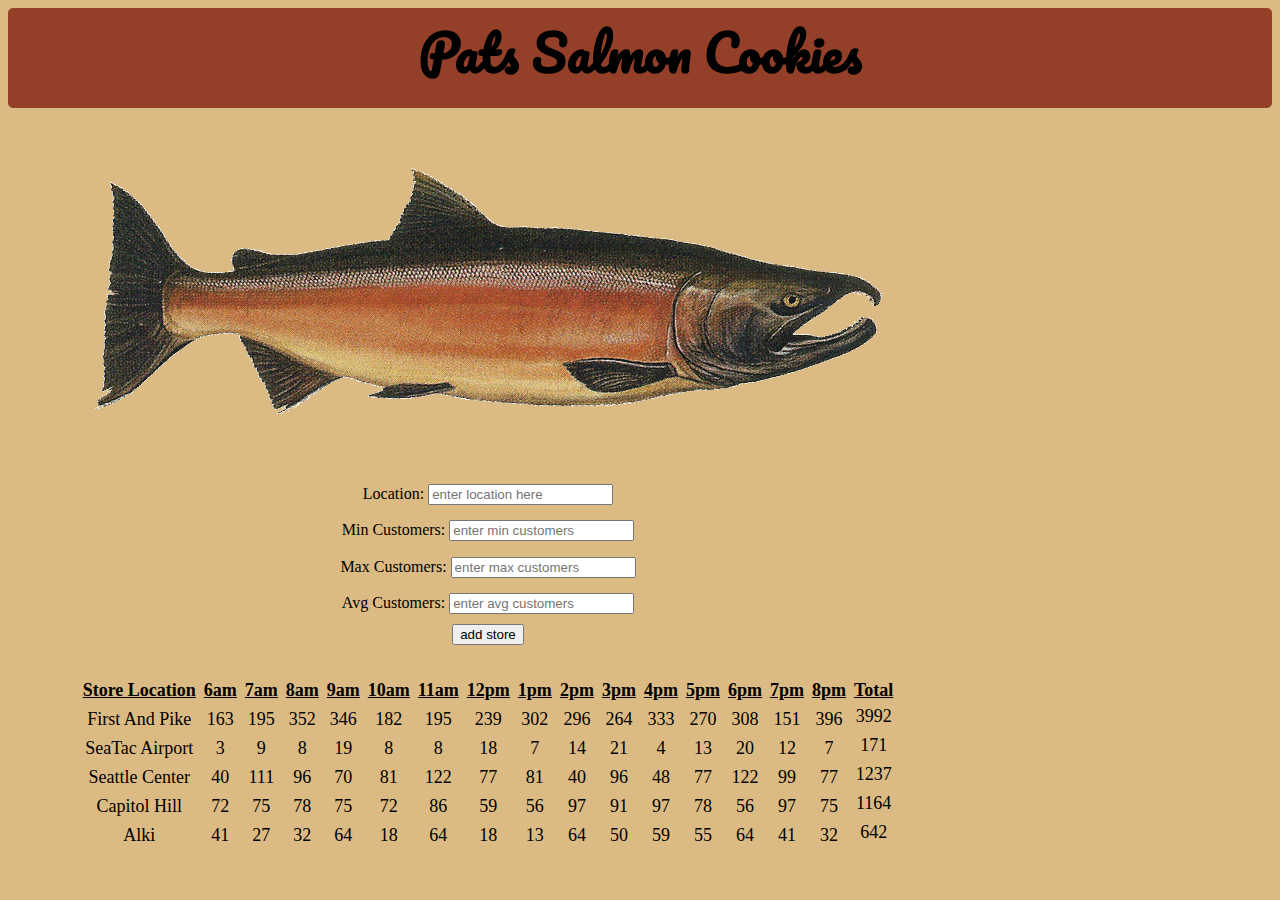
==== sales.html @ 9f54d5ad "form added" ====
<!DOCTYPE html>

<html>
  <head>
    <title>Pats Salmon Cookies</title>
    <link rel="stylesheet" href="style.css">
    <link href="https://fonts.googleapis.com/css?family=Pacifico" rel="stylesheet">
  </head>
  <header><h1>Pats salmon Cookies<h1></header>
  <body>
    <section class="heroimage">
      <img src="salmon.png">
    <section>

    <form id="sample_form">
    <fieldset>
      <label for="location">location:</label>  <!--lable for the text block-->
      <input type="text" name="location" placeholder="enter location here" required> <!--the text in the block-->
    </fieldset>

    <fieldset>
      <label for="min-cust">min customers:</label> <!--label for the text block-->
      <input type="text" name="min-cust" placeholder="enter min customers" required> <!--the text in the block-->
    </fieldset>

    <fieldset>
      <label for="max-cust">max customers:</label> <!--label for the text block-->
      <input type="text" name="max-cust" placeholder="enter max customers" required> <!--the text in the block-->
    </fieldset>

    <fieldset>
      <label for="avg-cust">avg customers:</label> <!--label for the text block-->
      <input type="text" name="avg-cust" placeholder="enter avg customers" required> <!--the text in the block-->
    </fieldset>

    <button id="submit-btn" type="submit">add store</button>
  </form>

    <table id="shell">
      <thead>
        <tr>
          <th>Store Location</th>
          <th>6am</th>
          <th>7am</th>
          <th>8am</th>
          <th>9am</th>
          <th>10am</th>
          <th>11am</th>
          <th>12pm</th>
          <th>1pm</th>
          <th>2pm</th>
          <th>3pm</th>
          <th>4pm</th>
          <th>5pm</th>
          <th>6pm</th>
          <th>7pm</th>
          <th>8pm</th>
          <th>total</th>
        </tr>
      </thead>
      <tbody id="table_content"><tbody>
        <!--table content dynamically generrated in JS-->
    </table>
    <script src="app.js"></script>
  </body>
</html>
---- style.css ----
/* app style */


body {
  background-color: #dbbb83;
  text-transform: capitalize;
}

header {
  background: #944029;;
  height: 100px;
  margin-bottom: 30px;
  margin-bottom: 10px;
  border-radius: 5px;
}

header section {
  width: 960px;
  margin: 0 auto;
}

header section img {
  margin-top: 12px;
  float: left;
  margin-right: 20px;
}

.heroimage {
  margin-bottom: 30px;
  text-align: center;
}

img {
  border-radius: 5px;
}

section {
  margin-top: 60px;
  width: 960px;
}

#shell {
  margin: 0 auto;
  font-size: 18px;
}

#sample_form {
  display: inline-block;
  margin-bottom: 30px;
}

fieldset {
  border: 0;
}

th, td {
  padding: 3px;
}
thead {
  text-decoration: underline;
}

h1 {
  font-family: 'Pacifico', cursive;
  text-align: center;
  font-size: 50px;
  margin: 0px

}
main {
  width: 960px;
  margin: 30px auto;
  margin-top: 10px;
}
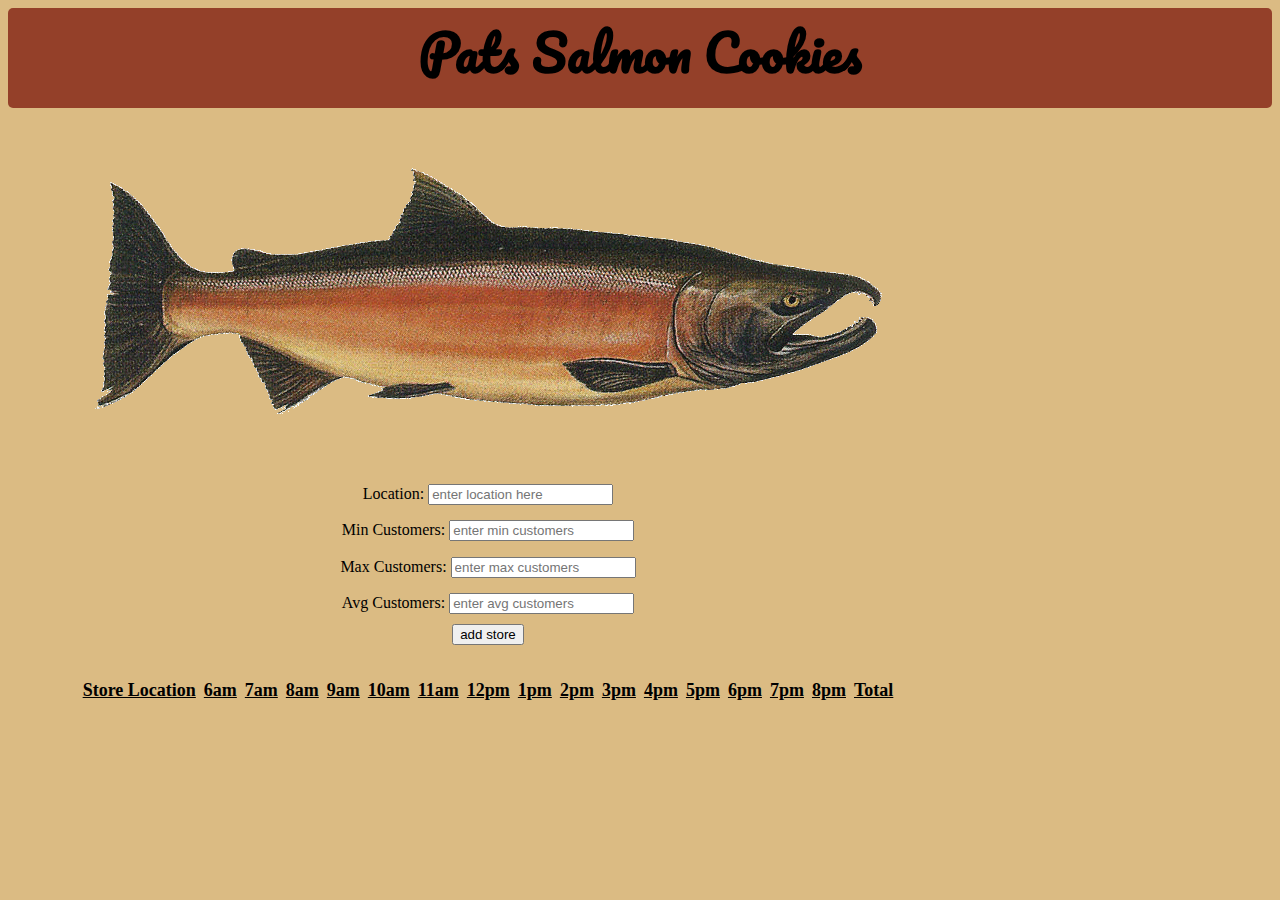
==== commit a6fc3192: "getting the table to pop with simple info" ====
--- a/sales.html
+++ b/sales.html
@@ -12,28 +12,28 @@
       <img src="salmon.png">
     <section>
 
-    <form id="sample_form">
-    <fieldset>
-      <label for="location">location:</label>  <!--lable for the text block-->
-      <input type="text" name="location" placeholder="enter location here" required> <!--the text in the block-->
-    </fieldset>
+    <form id="form-for-stores">
+      <fieldset>
+        <label for="location">location:</label>  <!--lable for the text block-->
+        <input type="text" name="location" placeholder="enter location here" required> <!--the text in the block-->
+      </fieldset>
 
-    <fieldset>
-      <label for="min-cust">min customers:</label> <!--label for the text block-->
-      <input type="text" name="min-cust" placeholder="enter min customers" required> <!--the text in the block-->
-    </fieldset>
+      <fieldset>
+        <label for="min-cust">min customers:</label> <!--label for the text block-->
+        <input type="text" name="min_cust" placeholder="enter min customers" required> <!--the text in the block-->
+      </fieldset>
 
-    <fieldset>
-      <label for="max-cust">max customers:</label> <!--label for the text block-->
-      <input type="text" name="max-cust" placeholder="enter max customers" required> <!--the text in the block-->
-    </fieldset>
+      <fieldset>
+        <label for="max-cust">max customers:</label> <!--label for the text block-->
+        <input type="text" name="max_cust" placeholder="enter max customers" required> <!--the text in the block-->
+      </fieldset>
 
-    <fieldset>
-      <label for="avg-cust">avg customers:</label> <!--label for the text block-->
-      <input type="text" name="avg-cust" placeholder="enter avg customers" required> <!--the text in the block-->
-    </fieldset>
+      <fieldset>
+        <label for="avg-sales">avg customers:</label> <!--label for the text block-->
+        <input type="text" name="avg_sale" placeholder="enter avg customers" required> <!--the text in the block-->
+      </fieldset>
 
-    <button id="submit-btn" type="submit">add store</button>
+      <button id="submit-btn" type="submit">add store</button>
   </form>
 
     <table id="shell">
@@ -58,7 +58,10 @@
           <th>total</th>
         </tr>
       </thead>
-      <tbody id="table_content"><tbody>
+      <tbody id="store-table">
+          <!--student table data goes here -->
+      </tbody>
+      <!--<tbody id="table_content"><tbody> -->
         <!--table content dynamically generrated in JS-->
     </table>
     <script src="app.js"></script>
--- a/style.css
+++ b/style.css
@@ -44,7 +44,7 @@
   font-size: 18px;
 }
 
-#sample_form {
+#form-for-stores {
   display: inline-block;
   margin-bottom: 30px;
 }
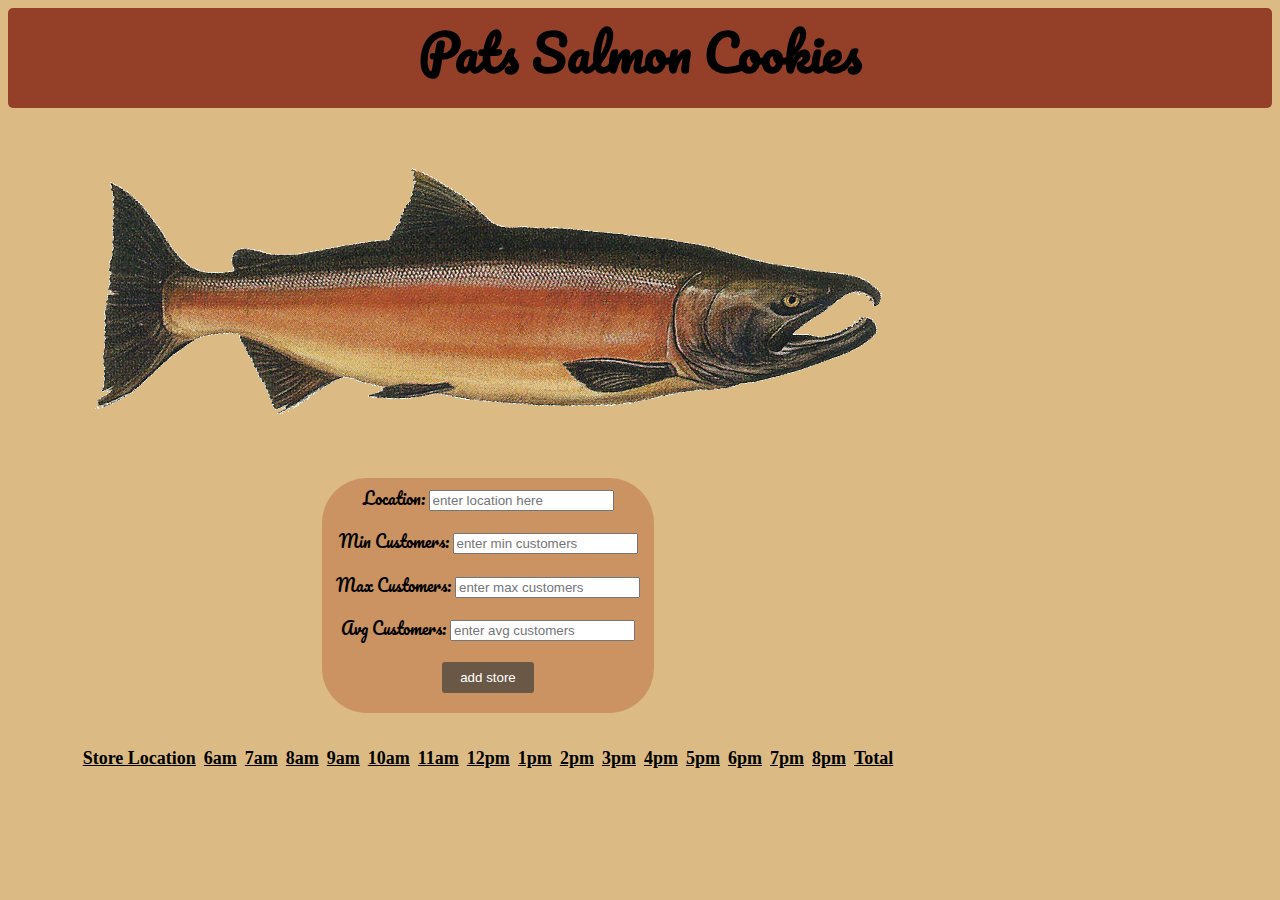
==== commit 9bcc881d: "update" ====
--- a/sales.html
+++ b/sales.html
@@ -20,17 +20,17 @@
 
       <fieldset>
         <label for="min-cust">min customers:</label> <!--label for the text block-->
-        <input type="text" name="min_cust" placeholder="enter min customers" required> <!--the text in the block-->
+        <input type="number" name="min_cust" placeholder="enter min customers" required> <!--the text in the block-->
       </fieldset>
 
       <fieldset>
         <label for="max-cust">max customers:</label> <!--label for the text block-->
-        <input type="text" name="max_cust" placeholder="enter max customers" required> <!--the text in the block-->
+        <input type="number" name="max_cust" placeholder="enter max customers"  required> <!--the text in the block-->
       </fieldset>
 
       <fieldset>
         <label for="avg-sales">avg customers:</label> <!--label for the text block-->
-        <input type="text" name="avg_sale" placeholder="enter avg customers" required> <!--the text in the block-->
+        <input type="number" name="avg_sale" placeholder="enter avg customers"  required> <!--the text in the block-->
       </fieldset>
 
       <button id="submit-btn" type="submit">add store</button>
--- a/style.css
+++ b/style.css
@@ -47,8 +47,24 @@
 #form-for-stores {
   display: inline-block;
   margin-bottom: 30px;
+  background-color: rgba(178,87,47, 0.4);
+  border-radius: 45px;
+  font-family: 'Pacifico', cursive;
 }
 
+#submit-btn {
+  margin-top: 10px;
+  margin-bottom: 20px;
+  background: #695846;
+  color: #fff;
+  padding: 8px 18px;
+  border-radius: 3px;
+  border: none;
+}
+
+#store-table {
+  background: #c1b49a;
+}
 fieldset {
   border: 0;
 }
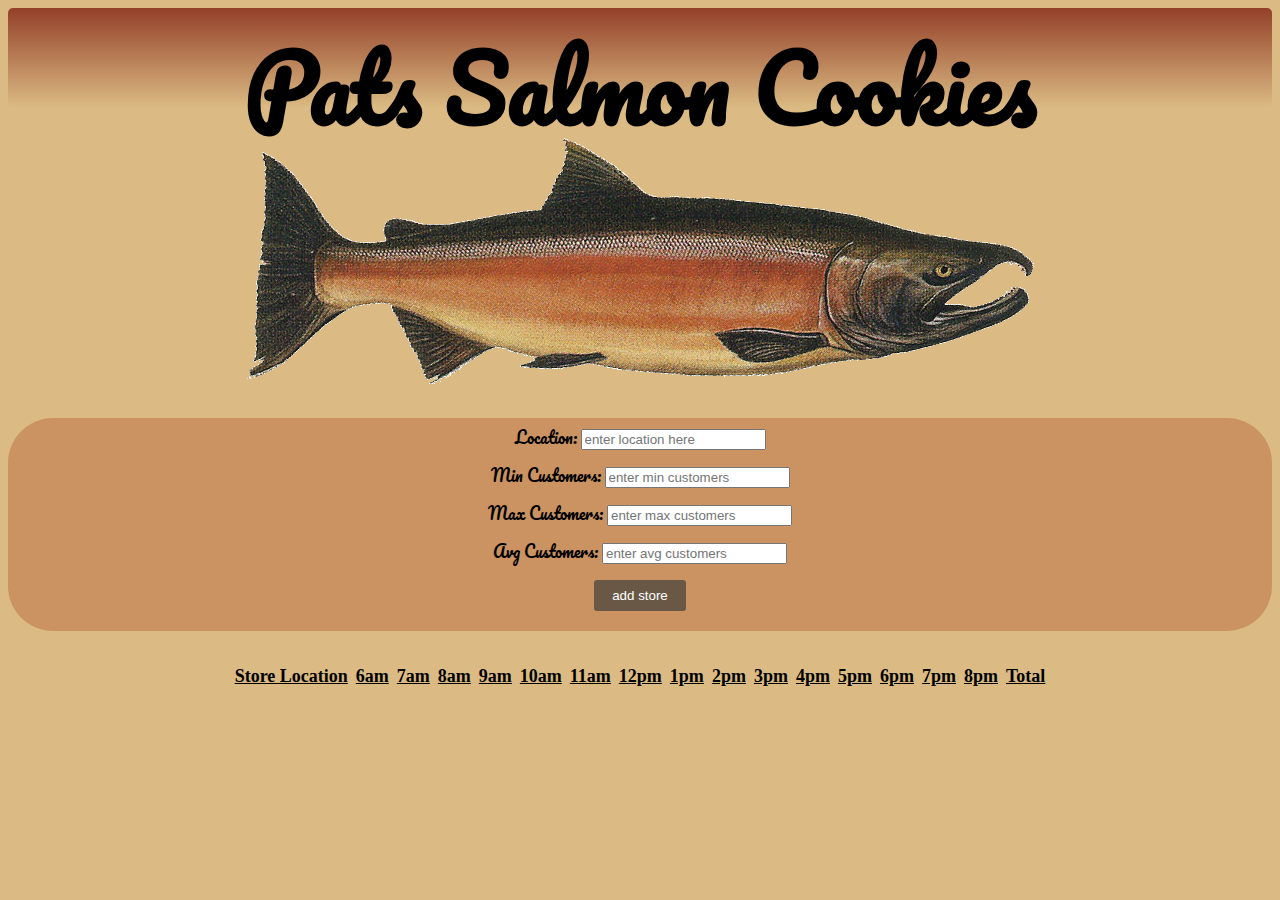
==== commit dc666106: "more CSS" ====
--- a/sales.html
+++ b/sales.html
@@ -6,11 +6,15 @@
     <link rel="stylesheet" href="style.css">
     <link href="https://fonts.googleapis.com/css?family=Pacifico" rel="stylesheet">
   </head>
-  <header><h1>Pats salmon Cookies<h1></header>
+
+  <header>
+    <h1>Pats salmon Cookies<h1>
+  </header>
+
   <body>
     <section class="heroimage">
       <img src="salmon.png">
-    <section>
+    </section>
 
     <form id="form-for-stores">
       <fieldset>
@@ -34,7 +38,7 @@
       </fieldset>
 
       <button id="submit-btn" type="submit">add store</button>
-  </form>
+    </form>
 
     <table id="shell">
       <thead>
@@ -59,10 +63,8 @@
         </tr>
       </thead>
       <tbody id="store-table">
-          <!--student table data goes here -->
+          <!--table content dynamically generrated in JS-->
       </tbody>
-      <!--<tbody id="table_content"><tbody> -->
-        <!--table content dynamically generrated in JS-->
     </table>
     <script src="app.js"></script>
   </body>
--- a/style.css
+++ b/style.css
@@ -7,17 +7,15 @@
 }
 
 header {
-  background: #944029;;
-  height: 100px;
+  background: linear-gradient(#944029, #dbbb83);;
+  max-height: 100px;
+  width: 100%;
   margin-bottom: 30px;
   margin-bottom: 10px;
   border-radius: 5px;
 }
 
-header section {
-  width: 960px;
-  margin: 0 auto;
-}
+
 
 header section img {
   margin-top: 12px;
@@ -28,14 +26,21 @@
 .heroimage {
   margin-bottom: 30px;
   text-align: center;
+  display: block;
+  margin-left: auto;
+  margin-right: auto;
+  max-width: 100%;
+  object-fit: scale-down;
 }
 
 img {
   border-radius: 5px;
+  max-width: 100%;
+  object-fit: scale-down;
 }
 
 section {
-  margin-top: 60px;
+  margin-top: 30px;
   width: 960px;
 }
 
@@ -45,8 +50,8 @@
 }
 
 #form-for-stores {
-  display: inline-block;
   margin-bottom: 30px;
+  text-align: center;
   background-color: rgba(178,87,47, 0.4);
   border-radius: 45px;
   font-family: 'Pacifico', cursive;
@@ -67,6 +72,7 @@
 }
 fieldset {
   border: 0;
+  padding: 5px;
 }
 
 th, td {
@@ -79,10 +85,10 @@
 h1 {
   font-family: 'Pacifico', cursive;
   text-align: center;
-  font-size: 50px;
+  font-size: 7vw;
   margin: 0px
+}
 
-}
 main {
   width: 960px;
   margin: 30px auto;
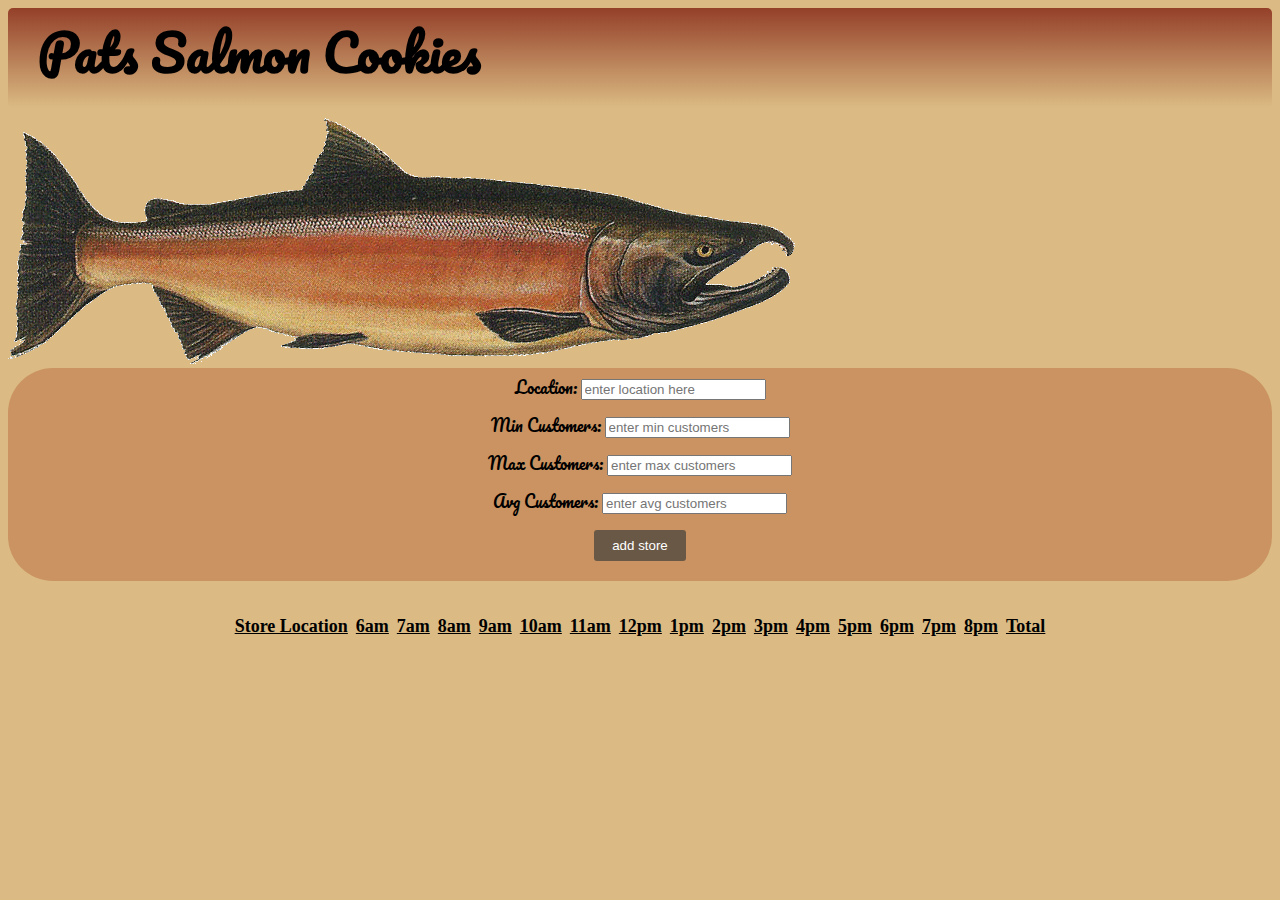
==== commit 56f7d5cc: "almost done" ====
--- a/sales.html
+++ b/sales.html
@@ -13,7 +13,7 @@
 
   <body>
     <section class="heroimage">
-      <img src="salmon.png">
+      <img src="img/salmon.png">
     </section>
 
     <form id="form-for-stores">
@@ -65,6 +65,7 @@
       <tbody id="store-table">
           <!--table content dynamically generrated in JS-->
       </tbody>
+
     </table>
     <script src="app.js"></script>
   </body>
--- a/style.css
+++ b/style.css
@@ -8,14 +8,29 @@
 
 header {
   background: linear-gradient(#944029, #dbbb83);;
-  max-height: 100px;
+  height: 100px;
   width: 100%;
   margin-bottom: 30px;
   margin-bottom: 10px;
   border-radius: 5px;
 }
 
+header img {
+  float: left;
+  width: 260px;
+  display: block;
+  margin-left: 20px;
+  padding-right: 20px;
+}
 
+h1 {
+  float: left;
+  padding-left: 30px;
+  font-family: 'Pacifico', cursive;
+  text-align: center;
+  font-size: 50px;
+  margin: 0px
+}
 
 header section img {
   margin-top: 12px;
@@ -23,25 +38,72 @@
   margin-right: 20px;
 }
 
-.heroimage {
-  margin-bottom: 30px;
-  text-align: center;
-  display: block;
-  margin-left: auto;
-  margin-right: auto;
-  max-width: 100%;
-  object-fit: scale-down;
+main {
+  width: 960px;
+  margin-top: 10px;
+  float: left;
 }
 
-img {
-  border-radius: 5px;
-  max-width: 100%;
-  object-fit: scale-down;
+.top-images {
+  float: left;
+  margin-left: 20px;
+  margin-bottom: 20px;
 }
 
-section {
-  margin-top: 30px;
-  width: 960px;
+.talk-about-self {
+  clear: left;
+  margin: 20px;
+  padding-left: 20px;
+  padding-right: 20px;
+  font-size: 24px;
+  font-family: 'Pacifico', cursive;
+  text-align: center;
+}
+
+.middle-data {
+  float: left;
+  margin-left: 60px;
+}
+
+.middle-data img{
+  width: 400px;
+}
+
+.middle-data ul {
+  display: inline-block;
+  font-size: 14px;
+  font-family: 'Pacifico', 'cursive';
+}
+.middle-data ul:last-child {
+  display: inline-block;
+  font-family: 'Pacifico', 'cursive';
+  letter-spacing: 2px;
+  background: radial-gradient(#8d4d2d, #dbba83, #dbba83);
+}
+
+div {
+  clear: both;
+  text-align: center;
+  font-size: 40px;
+  text-decoration: underline;
+}
+
+.lower-data li {
+  display: inline-block;
+  font-size: 24px;
+  font-family: 'Pacifico', 'cursive';
+  margin-left: 30px;
+  letter-spacing: 2px;
+  background: radial-gradient(#8d4d2d, #dbba83, #dbba83);
+  text-align: center;
+  margin-right: 20px;
+}
+
+.lower-img img {
+  float: left;
+  width: 200px;
+  margin-right: 70px;
+  margin-left: 35px;
 }
 
 #shell {
@@ -82,15 +144,25 @@
   text-decoration: underline;
 }
 
-h1 {
-  font-family: 'Pacifico', cursive;
-  text-align: center;
-  font-size: 7vw;
-  margin: 0px
+nav ul li {
+  display: inline-block;
+  width: 200px;
+  margin-top: 30px;
 }
 
-main {
-  width: 960px;
-  margin: 30px auto;
-  margin-top: 10px;
+nav {
+  margin-left: -60px;
 }
+
+nav ul {
+  text-align: center;
+}
+footer {
+  clear: both;
+  background: linear-gradient(#dbbb83, #944029);;
+  height: 100px;
+  width: 100%;
+  margin-bottom: 30px;
+  margin-bottom: 10px;
+  border-radius: 5px;
+}
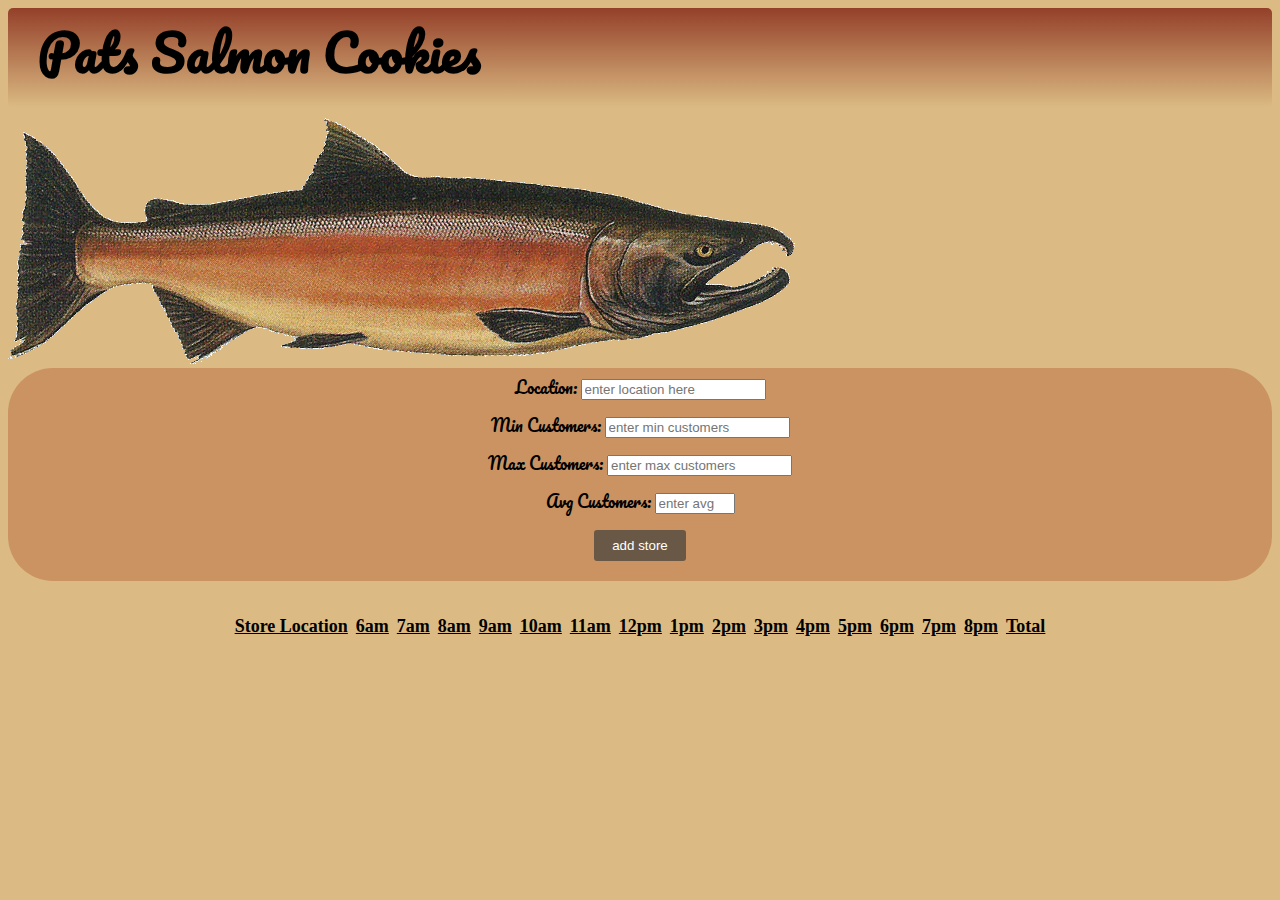
==== commit d232edce: "allowed more stuff" ====
--- a/sales.html
+++ b/sales.html
@@ -7,7 +7,7 @@
     <link href="https://fonts.googleapis.com/css?family=Pacifico" rel="stylesheet">
   </head>
 
-  <header>
+  <header class="sales-page">
     <h1>Pats salmon Cookies<h1>
   </header>
 
@@ -34,7 +34,7 @@
 
       <fieldset>
         <label for="avg-sales">avg customers:</label> <!--label for the text block-->
-        <input type="number" name="avg_sale" placeholder="enter avg customers"  required> <!--the text in the block-->
+        <input type="number" name="avg_sale" placeholder="enter avg customers" step="0.01" min="0" max="10" required> <!--the text in the block-->
       </fieldset>
 
       <button id="submit-btn" type="submit">add store</button>
--- a/style.css
+++ b/style.css
@@ -7,7 +7,7 @@
 }
 
 header {
-  background: linear-gradient(#944029, #dbbb83);;
+  background: linear-gradient(#944029, #dbbb83);
   height: 100px;
   width: 100%;
   margin-bottom: 30px;
@@ -63,6 +63,7 @@
 .middle-data {
   float: left;
   margin-left: 60px;
+
 }
 
 .middle-data img{
@@ -78,7 +79,6 @@
   display: inline-block;
   font-family: 'Pacifico', 'cursive';
   letter-spacing: 2px;
-  background: radial-gradient(#8d4d2d, #dbba83, #dbba83);
 }
 
 div {
@@ -144,6 +144,10 @@
   text-decoration: underline;
 }
 
+a {
+    color: red;
+}
+
 nav ul li {
   display: inline-block;
   width: 200px;
@@ -159,10 +163,15 @@
 }
 footer {
   clear: both;
-  background: linear-gradient(#dbbb83, #944029);;
+  background: linear-gradient(#dbbb83, #944029);
   height: 100px;
   width: 100%;
   margin-bottom: 30px;
   margin-bottom: 10px;
   border-radius: 5px;
 }
+
+.sales-page h1 {
+  text-align: center;
+  margin: 0 auto;
+}
